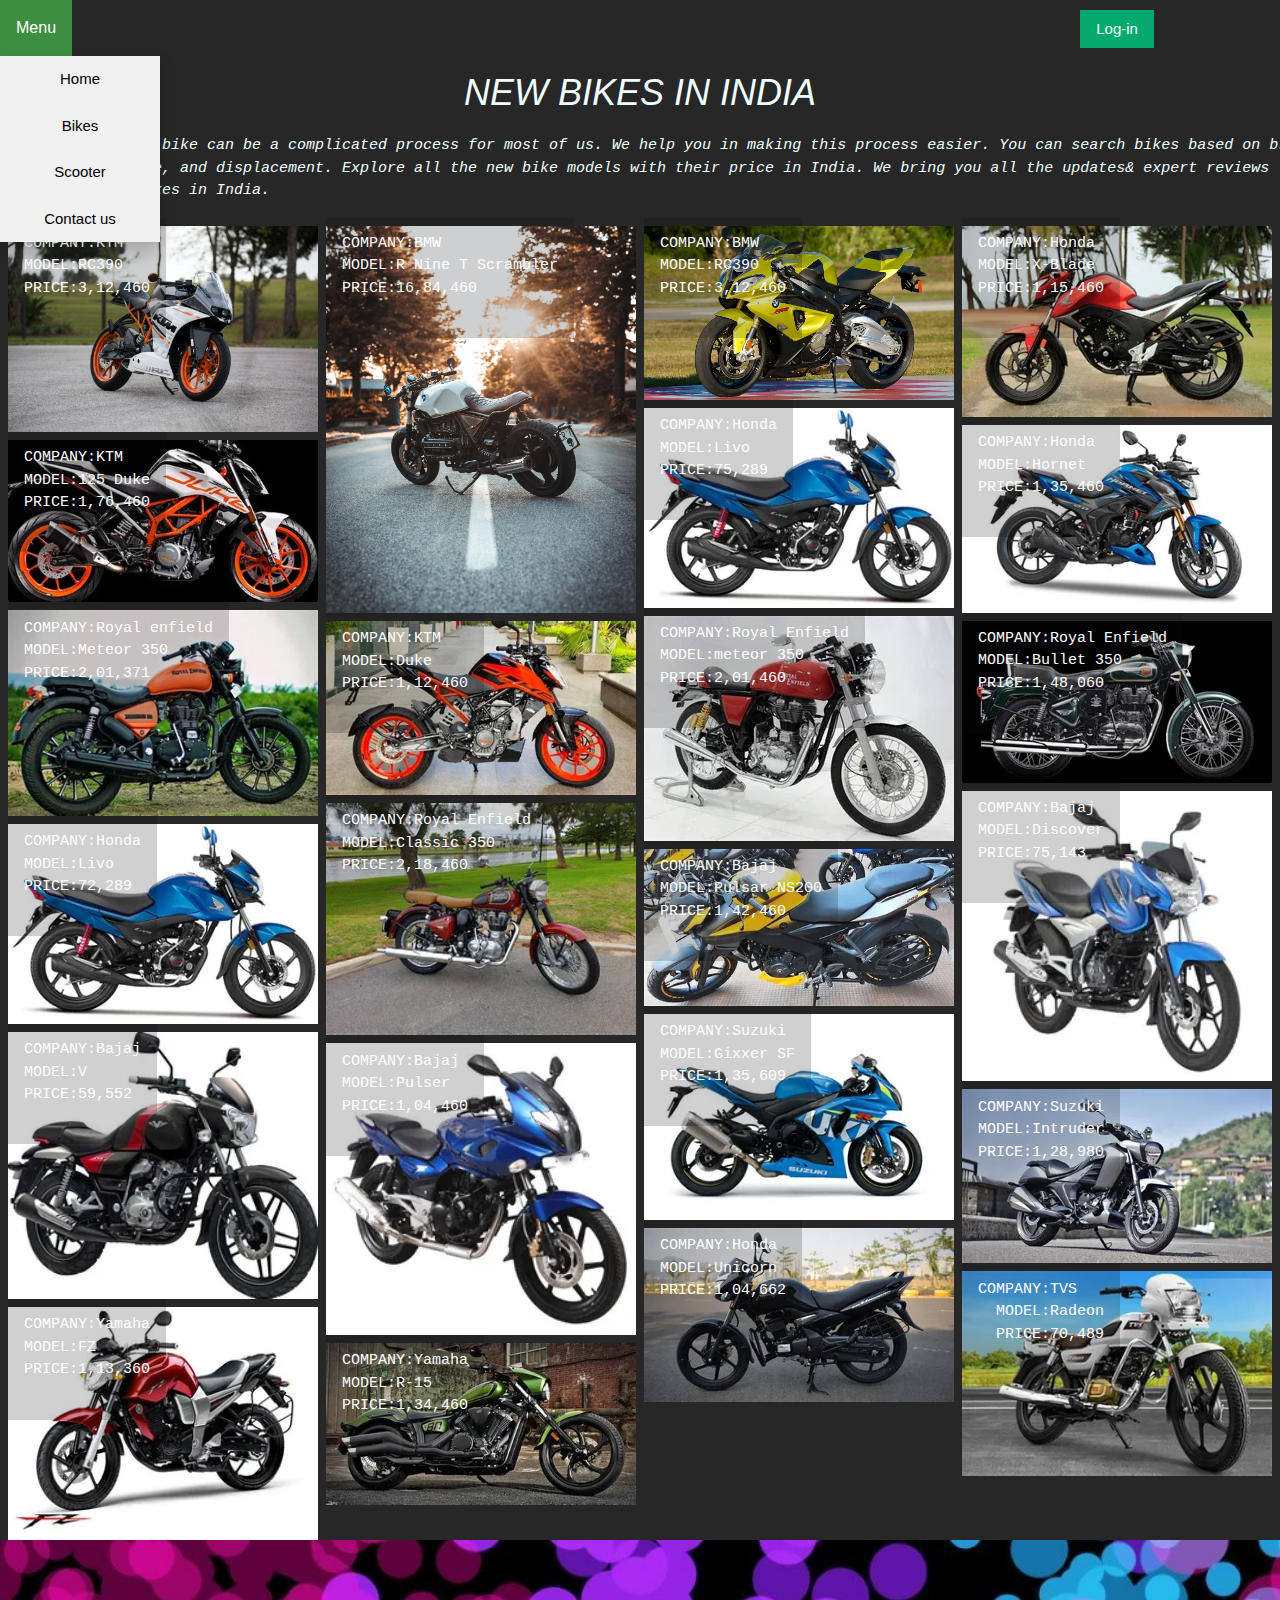
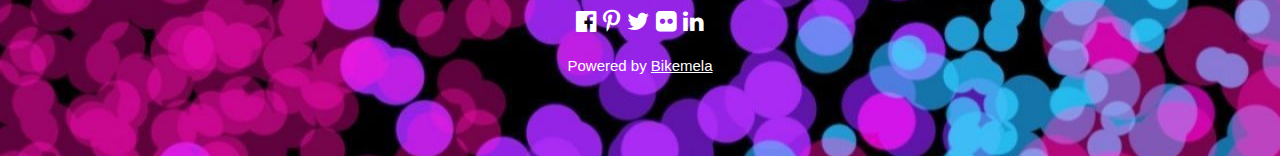
==== bikes.html @ 2c07fcbe "Add files via upload" ====
<!DOCTYPE html>
<html lang="en">
<head>
    <meta charset="UTF-8">
    <meta http-equiv="X-UA-Compatible" content="IE=edge">
    <meta name="viewport" content="width=device-width, initial-scale=1.0">
    <title>Bikemela Bikes</title>
    <link rel="stylesheet" href="https://cdnjs.cloudflare.com/ajax/libs/font-awesome/4.7.0/css/font-awesome.min.css">
    <link rel="stylesheet" href="https://www.w3schools.com/w3css/4/w3.css">
    <link rel="stylesheet" href="style1.css">
    <link rel="stylesheet" href="https://fonts.googleapis.com/css?family=Roboto">
    <script>
      function myFunction() {
        var x = document.getElementById("Demo");
        if (x.className.indexOf("w3-show") == -1) { 
          x.className += " w3-show";
        } else {
          x.className = x.className.replace(" w3-show", "");
        }
      }
      </script>
</head>
<body>
  <div class="dropdown">
    <button  class="dropbtn">Menu</button>
    <div class="dropdown-content">
      <a href="index.html" class="w3-bar-item w3-button">Home</a>
      <a href="bikes.html" class="w3-bar-item w3-button">Bikes</a>
      <a href="scooter.html" class="w3-bar-item w3-button">Scooter</a>
      
      
      <a href="contact.html" class="w3-bar-item w3-button">Contact us </a> 
    </div>
    <a href="login.html" class="w3-btn " style="margin-left: 1004px;background-color: #04AA6D;">Log-in</a>
  </div>
  <div class="bikehead">
    <h1 style="text-align: center; font-family:Verdana, Geneva, Tahoma, sans-serif;font-style: italic;">NEW BIKES IN INDIA</h1>
    <pre style="font-style:italic;">Finding the right bike can be a complicated process for most of us. We help you in making this process easier. You can search bikes based on brands,
body styles, price, and displacement. Explore all the new bike models with their price in India. We bring you all the updates& expert reviews 
related to new bikes in India.</pre>
  </div>
    <div class="row"> 
        <div class="column">
          <div class="w3-display-container w3-text-white">
          <img src="andrew-pons-cLHPacdtpSY-unsplash.jpg" style="width:100%">
          <div class="w3-display-topleft w3-container" style="background-color: rgba(16, 15, 15, 0.195);"><pre>COMPANY:KTM
MODEL:RC390
PRICE:3,12,460
          </pre></div>
    </div>
    
    <div class="w3-display-container w3-text-white">
      <img src="ktmb.jpg" style="width:100%">
      <div class="w3-display-topleft w3-container" style="background-color: rgba(16, 15, 15, 0.195);"><pre>COMPANY:KTM
MODEL:125 Duke
PRICE:1,76,460
      </pre></div>
</div>
<div class="w3-display-container w3-text-white">
  <img src="roya.jpg" style="width:100%">
  <div class="w3-display-topleft w3-container" style="background-color: rgba(16, 15, 15, 0.195);"><pre>COMPANY:Royal enfield
MODEL:Meteor 350
PRICE:2,01,371
  </pre></div>
</div>
<div class="w3-display-container w3-text-white">
  <img src="ho3.jpg" style="width:100%">
  <div class="w3-display-topleft w3-container" style="background-color: rgba(16, 15, 15, 0.195);"><pre>COMPANY:Honda
MODEL:Livo
PRICE:72,289
  </pre></div>
</div>
<div class="w3-display-container w3-text-white">
  <img src="baj1.jpg" style="width:100%">
  <div class="w3-display-topleft w3-container" style="background-color: rgba(16, 15, 15, 0.195);"><pre>COMPANY:Bajaj
MODEL:V
PRICE:59,552
  </pre></div>
</div>
<div class="w3-display-container w3-text-white">
  <img src="yam1.jpg" style="width:100%">
  <div class="w3-display-topleft w3-container" style="background-color: rgba(16, 15, 15, 0.195);"><pre>COMPANY:Yamaha
MODEL:FZ
PRICE:1,13,360
  </pre></div>
</div>
          
        </div>
        <div class="column">
          <div class="w3-display-container w3-text-white">
            <img src="fabio-spinelli-cPpmFa1OiGU-unsplash.jpg" style="width:100%">
            <div class="w3-display-topleft w3-container" style="background-color: rgba(16, 15, 15, 0.195);"><pre>COMPANY:BMW
MODEL:R Nine T Scrambler
PRICE:16,84,460
            </pre></div>
      </div>
      <div class="w3-display-container w3-text-white">
        <img src="ktmc.jpg" style="width:100%">
        <div class="w3-display-topleft w3-container" style="background-color: rgba(16, 15, 15, 0.195);"><pre>COMPANY:KTM
MODEL:Duke
PRICE:1,12,460
        </pre></div>
  </div>
  <div class="w3-display-container w3-text-white">
    <img src="royb.jpg" style="width:100%">
    <div class="w3-display-topleft w3-container" style="background-color: rgba(16, 15, 15, 0.195);"><pre>COMPANY:Royal Enfield
MODEL:Classic 350
PRICE:2,18,460
    </pre></div>
</div>
<div class="w3-display-container w3-text-white">
  <img src="baj2.jpg" style="width:100%">
  <div class="w3-display-topleft w3-container" style="background-color: rgba(16, 15, 15, 0.195);"><pre>COMPANY:Bajaj
MODEL:Pulser
PRICE:1,04,460
  </pre></div>
</div>
<div class="w3-display-container w3-text-white">
  <img src="yam2.jpg" style="width:100%">
  <div class="w3-display-topleft w3-container" style="background-color: rgba(16, 15, 15, 0.195);"><pre>COMPANY:Yamaha
MODEL:R-15
PRICE:1,34,460
  </pre></div>
</div>
          
        </div>  
        <div class="column">
          <div class="w3-display-container w3-text-white">
            <img src="Yellow-BMW-Bike-HD-Wallpaper.jpg" style="width:100%">
            <div class="w3-display-topleft w3-container" style="background-color: rgba(16, 15, 15, 0.195);"><pre>COMPANY:BMW
MODEL:RC390
PRICE:3,12,460
            </pre></div>
      </div>
          <div class="w3-display-container w3-text-white">
            <img src="ho1.jpg" style="width:100%">
            <div class="w3-display-topleft w3-container" style="background-color: rgba(16, 15, 15, 0.195);"><pre>COMPANY:Honda
MODEL:Livo
PRICE:75,289
            </pre></div>
      </div>
      <div class="w3-display-container w3-text-white">
        <img src="royc.jpg" style="width:100%">
        <div class="w3-display-topleft w3-container" style="background-color: rgba(16, 15, 15, 0.195);"><pre>COMPANY:Royal Enfield
MODEL:meteor 350
PRICE:2,01,460
        </pre></div>
  </div>
  <div class="w3-display-container w3-text-white">
    <img src="baj3.jpg" style="width:100%">
    <div class="w3-display-topleft w3-container" style="background-color: rgba(16, 15, 15, 0.195);"><pre>COMPANY:Bajaj
MODEL:Pulsar NS200
PRICE:1,42,460
    </pre></div>
</div>
<div class="w3-display-container w3-text-white">
  <img src="suz1.jpg" style="width:100%">
  <div class="w3-display-topleft w3-container" style="background-color: rgba(16, 15, 15, 0.195);"><pre>COMPANY:Suzuki
MODEL:Gixxer SF
PRICE:1,35,609
  </pre></div>
</div>
          <div class="w3-display-container w3-text-white">
            <img src="ho4.jpg" style="width:100%">
            <div class="w3-display-topleft w3-container" style="background-color: rgba(16, 15, 15, 0.195);"><pre>COMPANY:Honda
MODEL:Unicorn
PRICE:1,04,662
            </pre></div>
      </div>
          
        </div>
        <div class="column">
          <div class="w3-display-container w3-text-white">
            <img src="ho.jpg" style="width:100%">
            <div class="w3-display-topleft w3-container" style="background-color: rgba(16, 15, 15, 0.195);"><pre>COMPANY:Honda
MODEL:X-Blade
PRICE:1,15,460
            </pre></div>
      </div>
      <div class="w3-display-container w3-text-white">
        <img src="ho2.jpg" style="width:100%">
        <div class="w3-display-topleft w3-container" style="background-color: rgba(16, 15, 15, 0.195);"><pre>COMPANY:Honda
MODEL:Hornet
PRICE:1,35,460
        </pre></div>
  </div>
  <div class="w3-display-container w3-text-white">
    <img src="royd.jpg" style="width:100%">
    <div class="w3-display-topleft w3-container" style="background-color: rgba(16, 15, 15, 0.195);"><pre>COMPANY:Royal Enfield
MODEL:Bullet 350
PRICE:1,48,060
    </pre></div>
</div>
<div class="w3-display-container w3-text-white">
  <img src="baj4.jpg" style="width:100%">
  <div class="w3-display-topleft w3-container" style="background-color: rgba(16, 15, 15, 0.195);"><pre>COMPANY:Bajaj
MODEL:Discover
PRICE:75,143
  </pre></div>
</div>
<div class="w3-display-container w3-text-white">
  <img src="suz2.jpg" style="width:100%">
  <div class="w3-display-topleft w3-container" style="background-color: rgba(16, 15, 15, 0.195);"><pre>COMPANY:Suzuki
MODEL:Intruder
PRICE:1,28,980
  </pre></div>
</div>
          <div class="w3-display-container w3-text-white">
            <img src="ho5.jpg" style="width:100%">
            <div class="w3-display-topleft w3-container" style="background-color: rgba(16, 15, 15, 0.195);"><pre>COMPANY:TVS
  MODEL:Radeon
  PRICE:70,489
            </pre></div>
      </div>
        </div>
      </div>
      <div class="w3-container w3-padding-64 w3-center w3-black w3-xlarge" style="background-image: url(740870.jpg);">
        <a href="#"><i class="fa fa-facebook-official"></i></a>
        <a href="#"><i class="fa fa-pinterest-p"></i></a>
        <a href="#"><i class="fa fa-twitter"></i></a>
        <a href="#"><i class="fa fa-flickr"></i></a>
        <a href="#"><i class="fa fa-linkedin"></i></a>
        <p class="w3-medium">
        Powered by <a href="#" target="_blank">Bikemela</a>
        </p>
      </div>
</body>
</html>
---- style1.css ----
.body{
    background-color: black;
    background-image: url(740950.jpg);
}
.header {
    position: relative;
    text-align: center;
    color: white;
   
  }
  .company{
    margin-left: 10%;
    padding-left: 10%;
    padding-right: 10%;
    position: relative;
    background: rgba(255, 253, 253, 0.5);
    color: #f1f1f1;
    width: 80%;
    padding: 20px;
  }
  .navbar1 {
    width: 35px;
    height: 5px;
    background-color: rgb(0, 0, 0);
    margin: 6px 0;
  }
  
  .centered {
    position: absolute;
    top: 50%;
    left: 50%;
    transform: translate(-50%, -50%);
  }
  .centered input[type=text] {
    float: right;
    padding: 6px;
    border: none;
    margin-top: 8px;
    margin-right: 160px;
    font-size: 17px;
  }
  @media screen and (max-width: 600px) {
    .centered input[type=text] button {
      float: none;
      display: block;
      text-align: left;
      width: 100%;
      margin: 0;
      padding: 14px;
    }
    .centered input[type=text] {
      border: 1px solid #ccc;
    }
  }
  .ctext{
    font-family: 'Explora';
    color: antiquewhite;
  }
  .cback{
    margin-left: 10%;
    width: 80%;
    background-color: black;
  }
  .box{
    color: antiquewhite;
    position: relative;
    
   padding: 20px;
    
    justify-content: center;
    align-items: center;
    flex-direction: column
  }
  .body1{
    font-family: 'Explora';
  }
  * {
    box-sizing: border-box;
  }
  
  
  body {
    margin: 0;
    font-family: Arial;
    color:azure;
    background-color: rgb(39, 39, 39);
  }
  
  .header {
    text-align: center;
    padding: 32px;
  }
  
  .row {
    display: -ms-flexbox; /* IE10 */
    display: flex;
    -ms-flex-wrap: wrap; /* IE10 */
    flex-wrap: wrap;
    padding: 0 4px;
  }
  
  /* Create four equal columns that sits next to each other */
  .column {
    -ms-flex: 25%; /* IE10 */
    flex: 25%;
    max-width: 25%;
    padding: 0 4px;
  }
  
  .column img {
    margin-top: 8px;
    vertical-align: middle;
    width: 100%;
  }
  
  /* Responsive layout - makes a two column-layout instead of four columns */
  @media screen and (max-width: 800px) {
    .column {
      -ms-flex: 50%;
      flex: 50%;
      max-width: 50%;
    }
  }
  
  /* Responsive layout - makes the two columns stack on top of each other instead of next to each other */
  @media screen and (max-width: 600px) {
    .column {
      -ms-flex: 100%;
      flex: 100%;
      max-width: 100%;
    }
  }
  * {
    box-sizing: border-box;
  }
  
  
  body {
    margin: 0;
    font-family: Arial;
    color:azure;
    background-color: rgb(39, 39, 39);
  }
  
  .header {
    text-align: center;
    padding: 32px;
  }
  
  .row {
    display: -ms-flexbox; /* IE10 */
    display: flex;
    -ms-flex-wrap: wrap; /* IE10 */
    flex-wrap: wrap;
    padding: 0 4px;
  }
  
  /* Create four equal columns that sits next to each other */
  .column {
    -ms-flex: 25%; /* IE10 */
    flex: 25%;
    max-width: 25%;
    padding: 0 4px;
  }
  
  .column img {
    margin-top: 8px;
    vertical-align: middle;
    width: 100%;
  }
  
  /* Responsive layout - makes a two column-layout instead of four columns */
  @media screen and (max-width: 800px) {
    .column {
      -ms-flex: 50%;
      flex: 50%;
      max-width: 50%;
    }
  }
  
  /* Responsive layout - makes the two columns stack on top of each other instead of next to each other */
  @media screen and (max-width: 600px) {
    .column {
      -ms-flex: 100%;
      flex: 100%;
      max-width: 100%;
    }
  }
  .dropbtn {
    background-color: #04AA6D;
    color: white;
    padding: 16px;
    font-size: 16px;
    border: none;
  }
  
  .dropdown {
    position: relative;
    display: inline-block;
  }
  
  .dropdown-content {
    display: none;
    position: absolute;
    background-color: #f1f1f1;
    min-width: 160px;
    box-shadow: 0px 8px 16px 0px rgba(0,0,0,0.2);
    z-index: 1;
  }
  
  .dropdown-content a {
    color: black;
    padding: 12px 16px;
    text-decoration: none;
    display: block;
  }
  
  .dropdown-content a:hover {background-color: #ddd;}
  
  .dropdown:hover .dropdown-content {display: block;}
  
  .dropdown:hover .dropbtn {background-color: #3e8e41;}
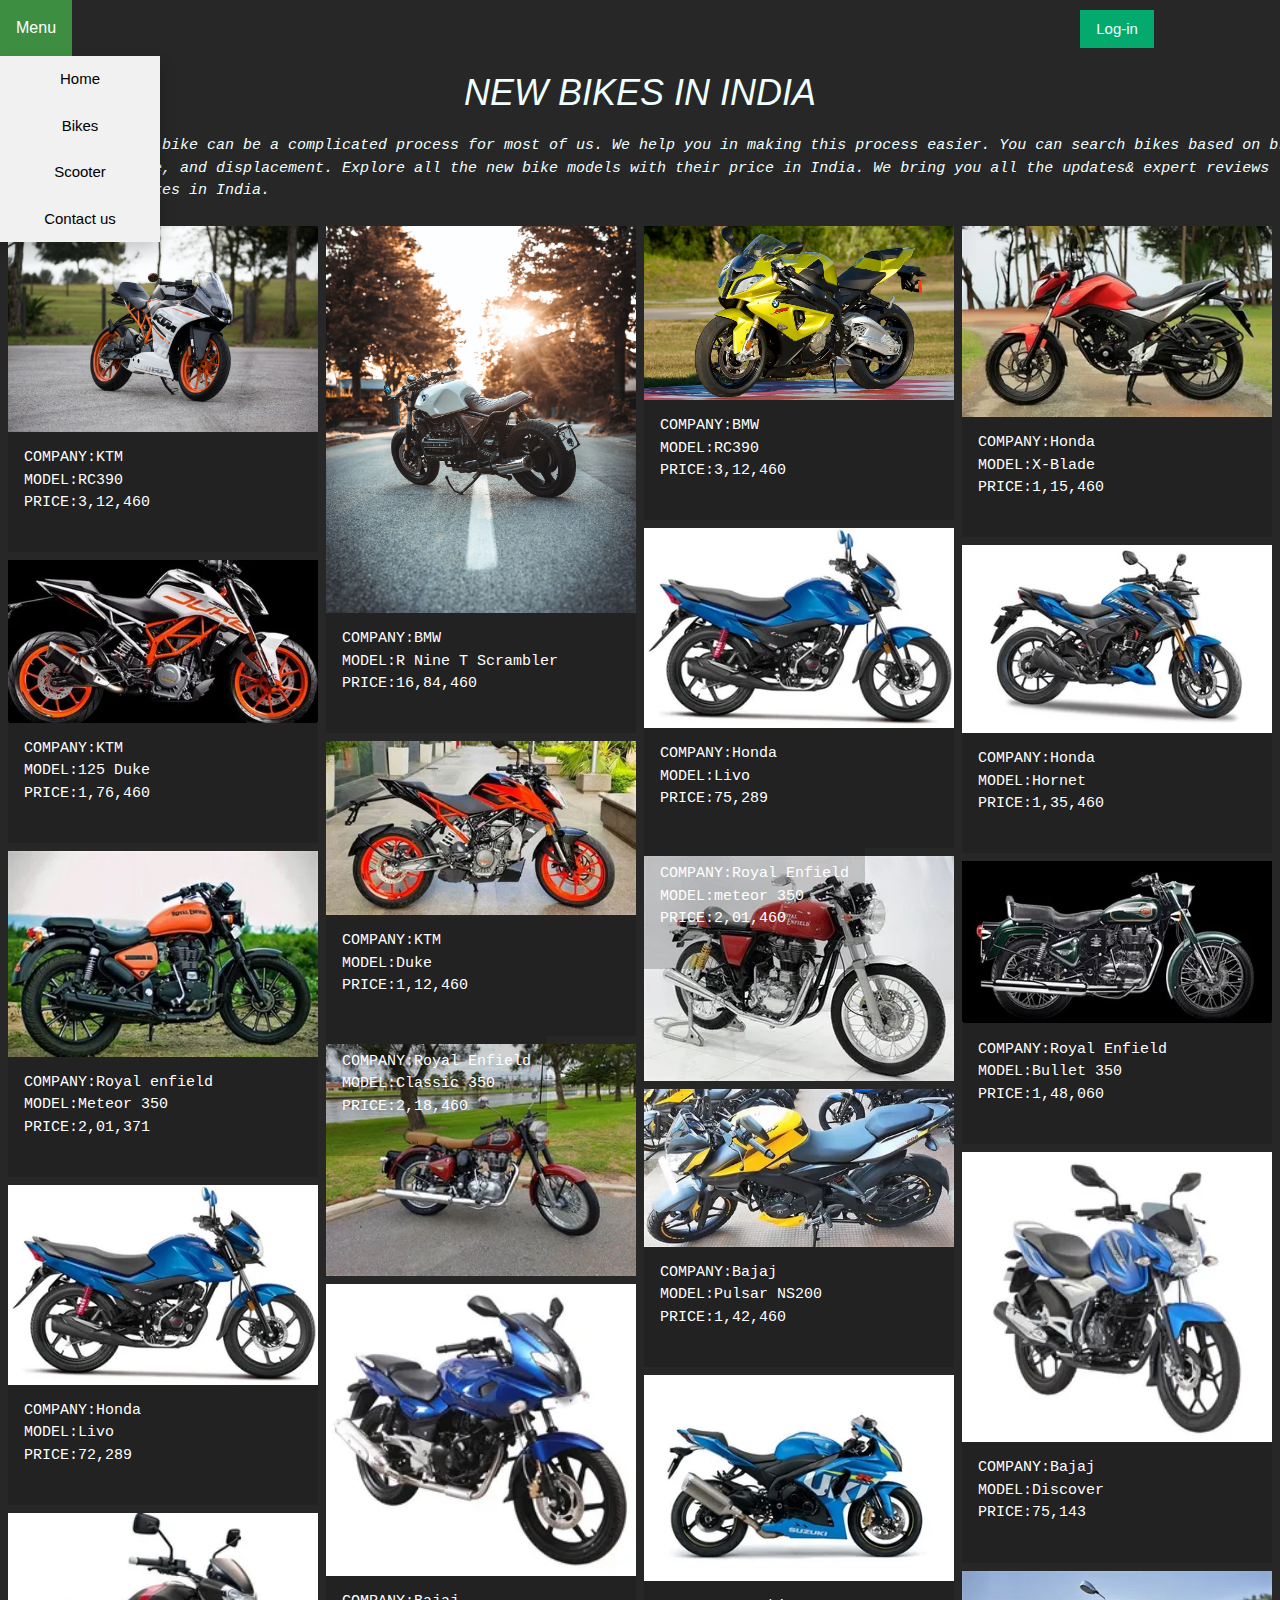
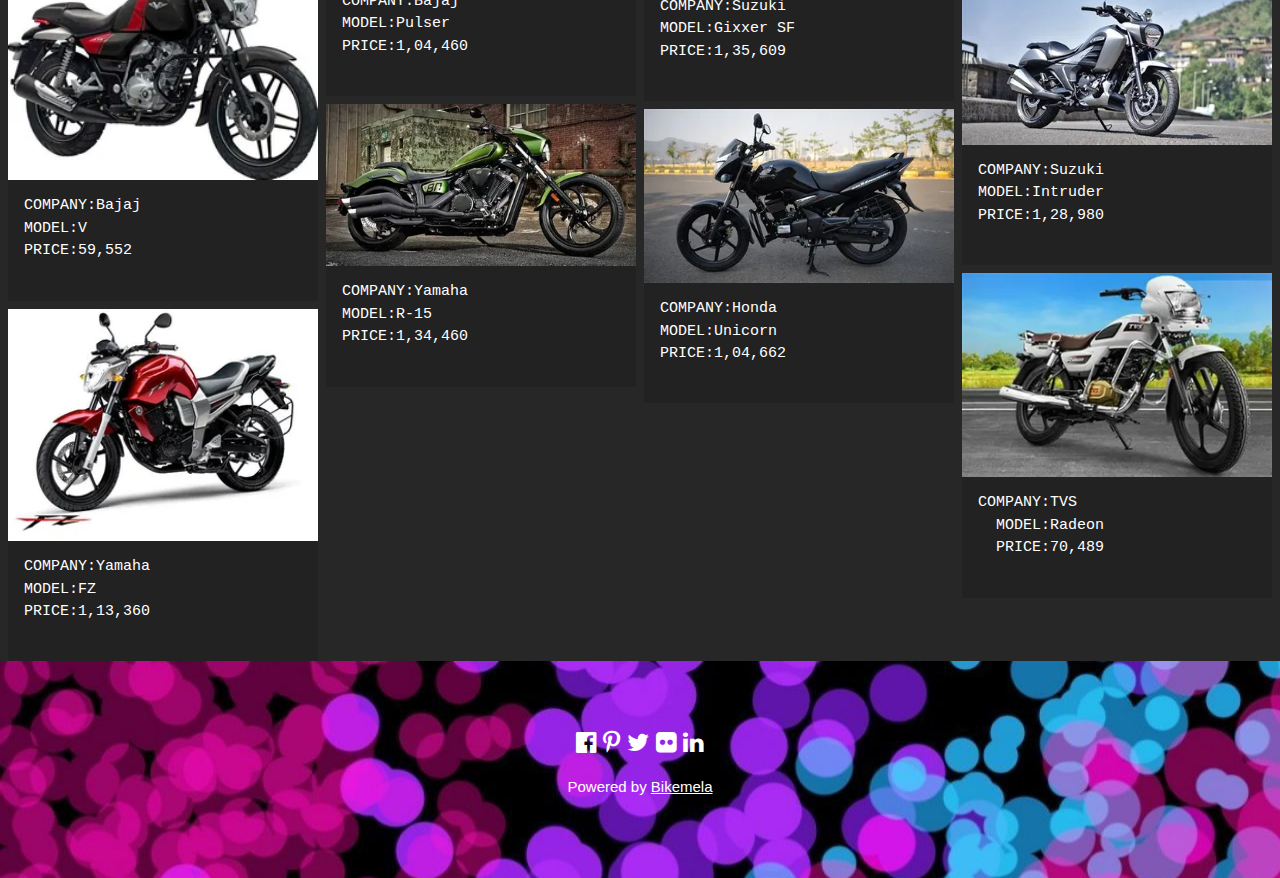
==== commit 156b104f: "Update bikes.html" ====
--- a/bikes.html
+++ b/bikes.html
@@ -43,7 +43,7 @@
         <div class="column">
           <div class="w3-display-container w3-text-white">
           <img src="andrew-pons-cLHPacdtpSY-unsplash.jpg" style="width:100%">
-          <div class="w3-display-topleft w3-container" style="background-color: rgba(16, 15, 15, 0.195);"><pre>COMPANY:KTM
+          <div class="w3-container" style="background-color: rgba(16, 15, 15, 0.195);"><pre>COMPANY:KTM
 MODEL:RC390
 PRICE:3,12,460
           </pre></div>
@@ -51,35 +51,35 @@
     
     <div class="w3-display-container w3-text-white">
       <img src="ktmb.jpg" style="width:100%">
-      <div class="w3-display-topleft w3-container" style="background-color: rgba(16, 15, 15, 0.195);"><pre>COMPANY:KTM
+      <div class="w3-container" style="background-color: rgba(16, 15, 15, 0.195);"><pre>COMPANY:KTM
 MODEL:125 Duke
 PRICE:1,76,460
       </pre></div>
 </div>
 <div class="w3-display-container w3-text-white">
   <img src="roya.jpg" style="width:100%">
-  <div class="w3-display-topleft w3-container" style="background-color: rgba(16, 15, 15, 0.195);"><pre>COMPANY:Royal enfield
+  <div class="w3-container" style="background-color: rgba(16, 15, 15, 0.195);"><pre>COMPANY:Royal enfield
 MODEL:Meteor 350
 PRICE:2,01,371
   </pre></div>
 </div>
 <div class="w3-display-container w3-text-white">
   <img src="ho3.jpg" style="width:100%">
-  <div class="w3-display-topleft w3-container" style="background-color: rgba(16, 15, 15, 0.195);"><pre>COMPANY:Honda
+  <div class="w3-container" style="background-color: rgba(16, 15, 15, 0.195);"><pre>COMPANY:Honda
 MODEL:Livo
 PRICE:72,289
   </pre></div>
 </div>
 <div class="w3-display-container w3-text-white">
   <img src="baj1.jpg" style="width:100%">
-  <div class="w3-display-topleft w3-container" style="background-color: rgba(16, 15, 15, 0.195);"><pre>COMPANY:Bajaj
+  <div class="w3-container" style="background-color: rgba(16, 15, 15, 0.195);"><pre>COMPANY:Bajaj
 MODEL:V
 PRICE:59,552
   </pre></div>
 </div>
 <div class="w3-display-container w3-text-white">
   <img src="yam1.jpg" style="width:100%">
-  <div class="w3-display-topleft w3-container" style="background-color: rgba(16, 15, 15, 0.195);"><pre>COMPANY:Yamaha
+  <div class=" w3-container" style="background-color: rgba(16, 15, 15, 0.195);"><pre>COMPANY:Yamaha
 MODEL:FZ
 PRICE:1,13,360
   </pre></div>
@@ -89,14 +89,14 @@
         <div class="column">
           <div class="w3-display-container w3-text-white">
             <img src="fabio-spinelli-cPpmFa1OiGU-unsplash.jpg" style="width:100%">
-            <div class="w3-display-topleft w3-container" style="background-color: rgba(16, 15, 15, 0.195);"><pre>COMPANY:BMW
+            <div class="w3-container" style="background-color: rgba(16, 15, 15, 0.195);"><pre>COMPANY:BMW
 MODEL:R Nine T Scrambler
 PRICE:16,84,460
             </pre></div>
       </div>
       <div class="w3-display-container w3-text-white">
         <img src="ktmc.jpg" style="width:100%">
-        <div class="w3-display-topleft w3-container" style="background-color: rgba(16, 15, 15, 0.195);"><pre>COMPANY:KTM
+        <div class=" w3-container" style="background-color: rgba(16, 15, 15, 0.195);"><pre>COMPANY:KTM
 MODEL:Duke
 PRICE:1,12,460
         </pre></div>
@@ -110,14 +110,14 @@
 </div>
 <div class="w3-display-container w3-text-white">
   <img src="baj2.jpg" style="width:100%">
-  <div class="w3-display-topleft w3-container" style="background-color: rgba(16, 15, 15, 0.195);"><pre>COMPANY:Bajaj
+  <div class="w3-container" style="background-color: rgba(16, 15, 15, 0.195);"><pre>COMPANY:Bajaj
 MODEL:Pulser
 PRICE:1,04,460
   </pre></div>
 </div>
 <div class="w3-display-container w3-text-white">
   <img src="yam2.jpg" style="width:100%">
-  <div class="w3-display-topleft w3-container" style="background-color: rgba(16, 15, 15, 0.195);"><pre>COMPANY:Yamaha
+  <div class="w3-container" style="background-color: rgba(16, 15, 15, 0.195);"><pre>COMPANY:Yamaha
 MODEL:R-15
 PRICE:1,34,460
   </pre></div>
@@ -127,14 +127,14 @@
         <div class="column">
           <div class="w3-display-container w3-text-white">
             <img src="Yellow-BMW-Bike-HD-Wallpaper.jpg" style="width:100%">
-            <div class="w3-display-topleft w3-container" style="background-color: rgba(16, 15, 15, 0.195);"><pre>COMPANY:BMW
+            <div class="w3-container" style="background-color: rgba(16, 15, 15, 0.195);"><pre>COMPANY:BMW
 MODEL:RC390
 PRICE:3,12,460
             </pre></div>
       </div>
           <div class="w3-display-container w3-text-white">
             <img src="ho1.jpg" style="width:100%">
-            <div class="w3-display-topleft w3-container" style="background-color: rgba(16, 15, 15, 0.195);"><pre>COMPANY:Honda
+            <div class="w3-container" style="background-color: rgba(16, 15, 15, 0.195);"><pre>COMPANY:Honda
 MODEL:Livo
 PRICE:75,289
             </pre></div>
@@ -148,21 +148,21 @@
   </div>
   <div class="w3-display-container w3-text-white">
     <img src="baj3.jpg" style="width:100%">
-    <div class="w3-display-topleft w3-container" style="background-color: rgba(16, 15, 15, 0.195);"><pre>COMPANY:Bajaj
+    <div class="w3-container" style="background-color: rgba(16, 15, 15, 0.195);"><pre>COMPANY:Bajaj
 MODEL:Pulsar NS200
 PRICE:1,42,460
     </pre></div>
 </div>
 <div class="w3-display-container w3-text-white">
   <img src="suz1.jpg" style="width:100%">
-  <div class="w3-display-topleft w3-container" style="background-color: rgba(16, 15, 15, 0.195);"><pre>COMPANY:Suzuki
+  <div class="w3-container" style="background-color: rgba(16, 15, 15, 0.195);"><pre>COMPANY:Suzuki
 MODEL:Gixxer SF
 PRICE:1,35,609
   </pre></div>
 </div>
           <div class="w3-display-container w3-text-white">
             <img src="ho4.jpg" style="width:100%">
-            <div class="w3-display-topleft w3-container" style="background-color: rgba(16, 15, 15, 0.195);"><pre>COMPANY:Honda
+            <div class="w3-container" style="background-color: rgba(16, 15, 15, 0.195);"><pre>COMPANY:Honda
 MODEL:Unicorn
 PRICE:1,04,662
             </pre></div>
@@ -172,42 +172,42 @@
         <div class="column">
           <div class="w3-display-container w3-text-white">
             <img src="ho.jpg" style="width:100%">
-            <div class="w3-display-topleft w3-container" style="background-color: rgba(16, 15, 15, 0.195);"><pre>COMPANY:Honda
+            <div class="w3-container" style="background-color: rgba(16, 15, 15, 0.195);"><pre>COMPANY:Honda
 MODEL:X-Blade
 PRICE:1,15,460
             </pre></div>
       </div>
       <div class="w3-display-container w3-text-white">
         <img src="ho2.jpg" style="width:100%">
-        <div class="w3-display-topleft w3-container" style="background-color: rgba(16, 15, 15, 0.195);"><pre>COMPANY:Honda
+        <div class="w3-container" style="background-color: rgba(16, 15, 15, 0.195);"><pre>COMPANY:Honda
 MODEL:Hornet
 PRICE:1,35,460
         </pre></div>
   </div>
   <div class="w3-display-container w3-text-white">
     <img src="royd.jpg" style="width:100%">
-    <div class="w3-display-topleft w3-container" style="background-color: rgba(16, 15, 15, 0.195);"><pre>COMPANY:Royal Enfield
+    <div class="w3-container" style="background-color: rgba(16, 15, 15, 0.195);"><pre>COMPANY:Royal Enfield
 MODEL:Bullet 350
 PRICE:1,48,060
     </pre></div>
 </div>
 <div class="w3-display-container w3-text-white">
   <img src="baj4.jpg" style="width:100%">
-  <div class="w3-display-topleft w3-container" style="background-color: rgba(16, 15, 15, 0.195);"><pre>COMPANY:Bajaj
+  <div class="w3-container" style="background-color: rgba(16, 15, 15, 0.195);"><pre>COMPANY:Bajaj
 MODEL:Discover
 PRICE:75,143
   </pre></div>
 </div>
 <div class="w3-display-container w3-text-white">
   <img src="suz2.jpg" style="width:100%">
-  <div class="w3-display-topleft w3-container" style="background-color: rgba(16, 15, 15, 0.195);"><pre>COMPANY:Suzuki
+  <div class="w3-container" style="background-color: rgba(16, 15, 15, 0.195);"><pre>COMPANY:Suzuki
 MODEL:Intruder
 PRICE:1,28,980
   </pre></div>
 </div>
           <div class="w3-display-container w3-text-white">
             <img src="ho5.jpg" style="width:100%">
-            <div class="w3-display-topleft w3-container" style="background-color: rgba(16, 15, 15, 0.195);"><pre>COMPANY:TVS
+            <div class="w3-container" style="background-color: rgba(16, 15, 15, 0.195);"><pre>COMPANY:TVS
   MODEL:Radeon
   PRICE:70,489
             </pre></div>
@@ -225,4 +225,4 @@
         </p>
       </div>
 </body>
-</html>+</html>
